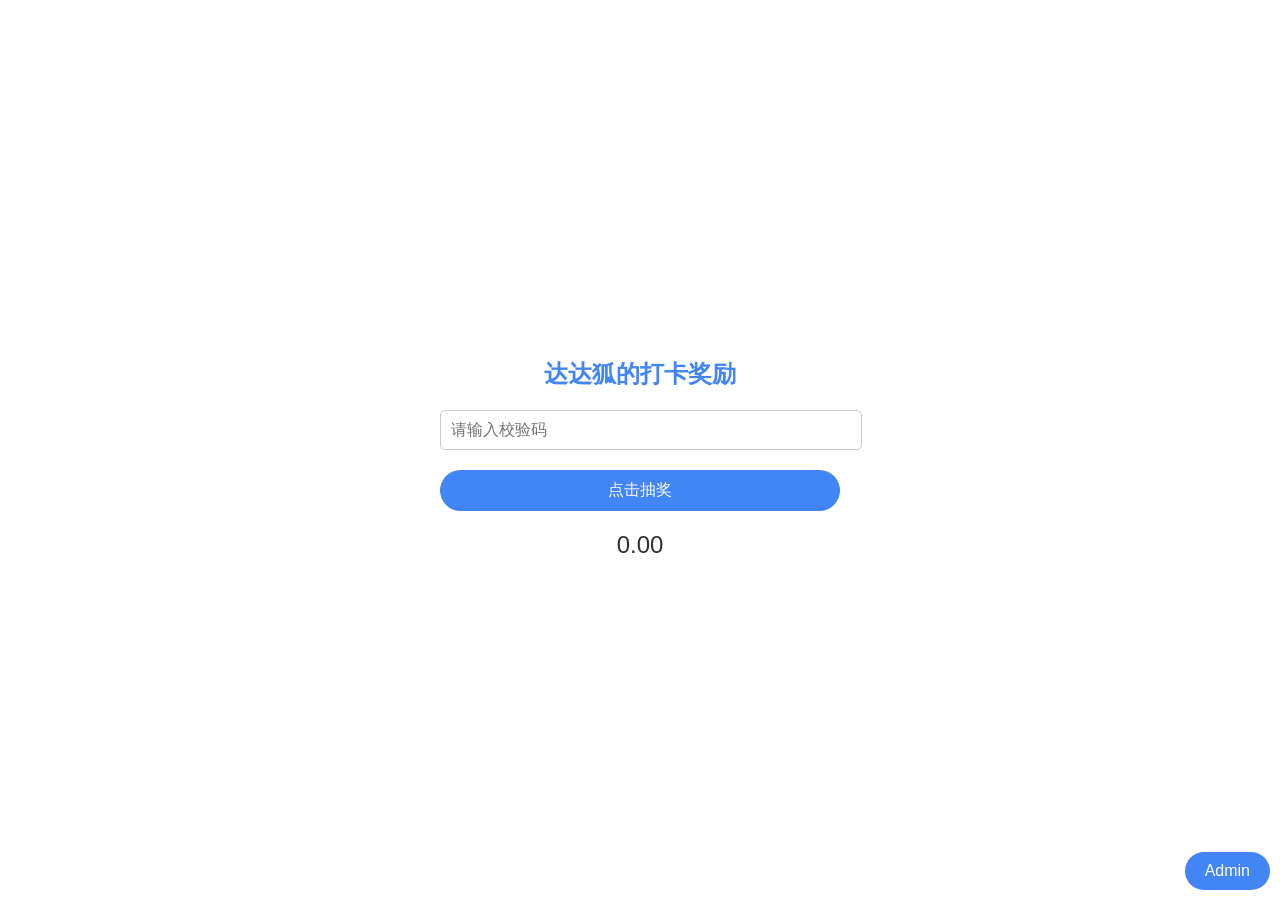
==== index.html @ 0ac0cd09 "Update and rename html.html to index.html" ====
<!DOCTYPE html>
<html lang="zh-CN">
<head>
    <meta charset="UTF-8">
    <meta name="viewport" content="width=device-width, initial-scale=1.0">
    <title>达达狐的打卡奖励</title>
    <link rel="stylesheet" href="styles.css">
</head>
<body>
    <div class="date-display" id="dateDisplay"></div> <!-- 左上角显示日期 -->
    <div class="code-display" id="codeDisplay"></div> <!-- 右上角显示校验码和累计金额 -->
    
    <div class="background-image"></div> <!-- 背景图片加模糊处理 -->

    <!-- 红包飘落效果容器 -->
    <div class="red-packet-container"></div>

    <div class="content">
        <h1>达达狐的打卡奖励</h1>
        <input type="text" id="codeInput" placeholder="请输入校验码"> <!-- 校验码输入框 -->
        <button id="lotteryBtn">点击抽奖</button>
        <div class="result">
            <span id="lotteryAmount">0.00</span>
        </div>
    </div>

    <!-- 管理员模式入口 -->
    <div class="admin-icon" id="adminIcon">Admin</div>

    <!-- 管理员密码输入弹窗 -->
    <div class="modal" id="adminModal">
        <div class="modal-content">
            <span class="close" id="closeAdminModal">&times;</span>
            <h2>管理员登录</h2>
            <input type="password" id="adminPassword" placeholder="请输入管理员密码">
            <button id="loginAdminBtn">登录</button>
        </div>
    </div>

    <!-- 管理员设置界面 -->
    <div class="modal" id="settingsModal">
        <div class="modal-content">
            <span class="close" id="closeSettingsModal">&times;</span>
            <h2>管理员设置</h2>
            <button id="resetDadaFoxBtn">重置达达狐当日抽奖次数</button>
            <input type="number" id="dadaFoxLimit" placeholder="设置达达狐每日限制次数">
            <button id="setDadaFoxLimitBtn">设置限制次数</button>
            <input type="number" id="minAmount" placeholder="设置抽奖最低金额">
            <input type="number" id="maxAmount" placeholder="设置抽奖最高金额">
            <button id="setAmountRangeBtn">设置金额范围</button>
            <p>达达狐累计抽奖金额: <span id="dadaFoxTotal">0.00</span></p>
            <p>大闸蟹累计抽奖金额: <span id="crabTotal">0.00</span></p>
        </div>
    </div>

    <script src="script.js"></script>
</body>
</html>
---- styles.css ----
/* 背景图片处理 */
.background-image {
    position: fixed;
    top: 0;
    left: 0;
    width: 100%;
    height: 100%;
    background: url('your-image.jpg') no-repeat center center fixed;
    background-size: cover;
    filter: blur(8px); /* 只对背景图片应用模糊效果 */
    z-index: -1; /* 确保内容在背景图片上方 */
}

/* 红包飘落效果容器 */
.red-packet-container {
    position: absolute;
    top: 0;
    left: 0;
    width: 100%;
    height: 100%;
    pointer-events: none;
    z-index: 1;
}

/* 红包飘落效果 */
@keyframes fall {
    0% { transform: translateY(-100px); }
    100% { transform: translateY(100vh); }
}
.red-packet {
    position: absolute;
    width: 50px;
    height: 50px;
    background-image: url('red-packet.png');
    background-size: contain;
    background-repeat: no-repeat;
    animation: fall linear infinite;
}

/* 居中内容 */
body {
    margin: 0;
    font-family: 'Roboto', sans-serif;
    height: 100vh;
    display: flex;
    justify-content: center;
    align-items: center;
    flex-direction: column;
}

.content {
    background-color: rgba(255, 255, 255, 0.8);
    padding: 20px;
    border-radius: 10px;
    text-align: center;
    width: 90%;
    max-width: 400px;
    z-index: 2;
}

h1 {
    font-size: 24px;
    color: #4285F4;
    margin-bottom: 20px;
}

/* 校验码输入框居中 */
input[type="text"] {
    width: 100%;
    padding: 10px;
    font-size: 16px;
    border: 1px solid #ccc;
    border-radius: 5px;
    margin-bottom: 20px;
}

/* 按钮样式 */
button {
    background-color: #4285F4;
    color: white;
    border: none;
    padding: 10px 20px;
    border-radius: 50px; /* 圆角按钮 */
    font-size: 16px;
    cursor: pointer;
    width: 100%;
}

button:hover {
    background-color: #357ae8;
}

/* 显示抽奖结果 */
.result {
    font-size: 24px;
    color: #333;
    margin-top: 20px;
}

/* 顶部显示区 */
.date-display {
    position: absolute;
    top: 10px;
    left: 10px;
    color: white;
    font-size: 14px;
    z-index: 2;
}

.code-display {
    position: absolute;
    top: 10px;
    right: 10px;
    color: white;
    font-size: 14px;
    z-index: 2;
}

/* 管理员图标 */
.admin-icon {
    position: absolute;
    bottom: 10px;
    right: 10px;
    background-color: #4285F4;
    color: white;
    padding: 10px 20px;
    border-radius: 50px;
    cursor: pointer;
    font-size: 16px;
    z-index: 2;
}

/* 模态框样式 */
.modal {
    display: none;
    position: fixed;
    top: 50%;
    left: 50%;
    transform: translate(-50%, -50%);
    background-color: white;
    padding: 20px;
    border-radius: 10px;
    box-shadow: 0 5px 15px rgba(0, 0, 0, 0.3);
    z-index: 3;
}

.modal-content {
    position: relative;
    text-align: center;
}

.close {
    position: absolute;
    top: 10px;
    right: 10px;
    cursor: pointer;
}

/* 管理员设置界面输入框 */
input[type="password"], input[type="number"] {
    width: 80%;
    padding: 10px;
    margin: 10px 0;
    font-size: 16px;
    border: 1px solid #ccc;
    border-radius: 5px;
}
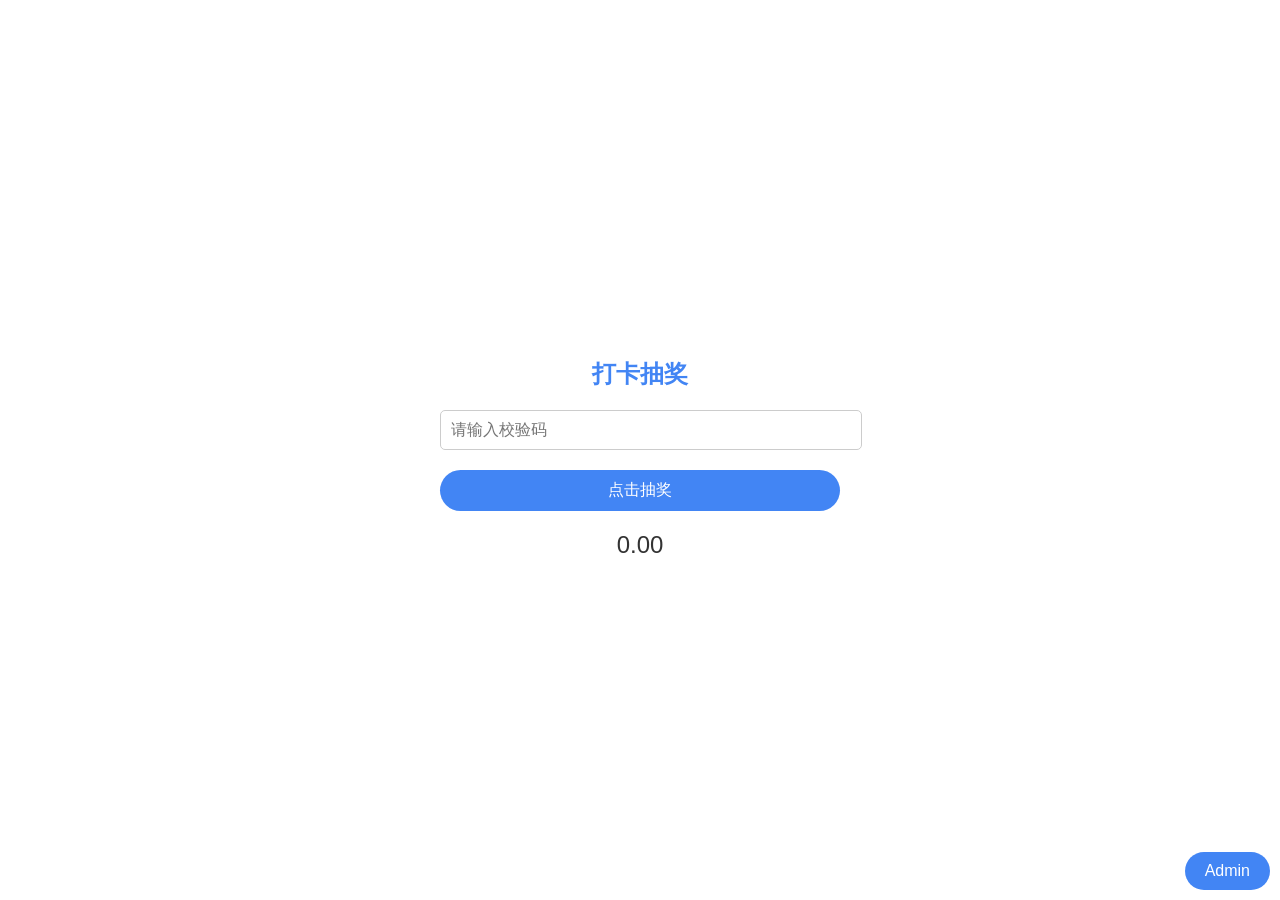
==== commit b20083ad: "Update index.html" ====
--- a/index.html
+++ b/index.html
@@ -3,7 +3,7 @@
 <head>
     <meta charset="UTF-8">
     <meta name="viewport" content="width=device-width, initial-scale=1.0">
-    <title>达达狐的打卡奖励</title>
+    <title>打卡抽奖</title>
     <link rel="stylesheet" href="styles.css">
 </head>
 <body>
@@ -16,7 +16,7 @@
     <div class="red-packet-container"></div>
 
     <div class="content">
-        <h1>达达狐的打卡奖励</h1>
+        <h1>打卡抽奖</h1>
         <input type="text" id="codeInput" placeholder="请输入校验码"> <!-- 校验码输入框 -->
         <button id="lotteryBtn">点击抽奖</button>
         <div class="result">
